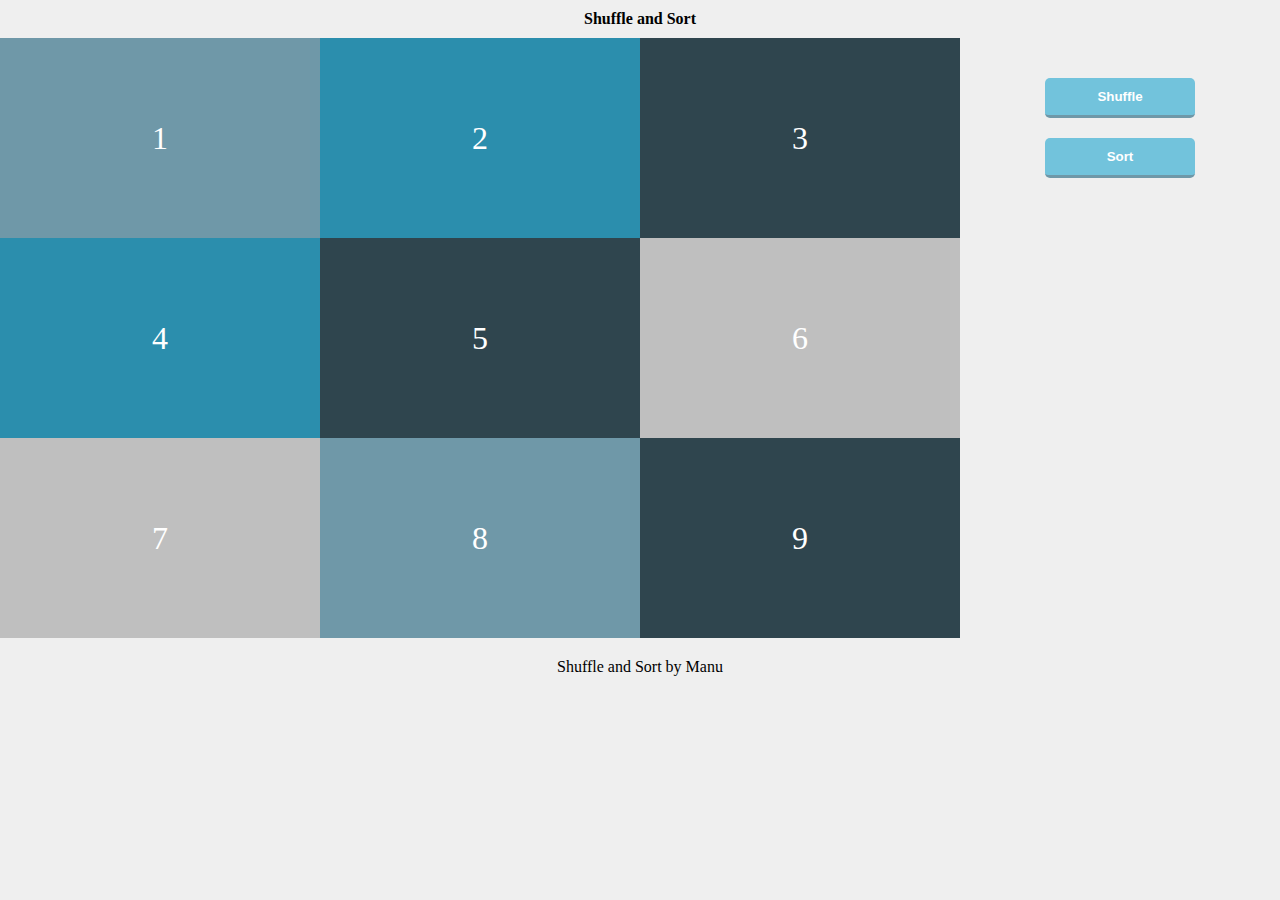
==== public/index.html @ b2fddda0 "added card shuffler" ====
<!doctype html>

<html lang="en">

<head>
	<meta name="viewport" content="width=device-width, initial-scale=1.0">
	<meta charset="utf-8">
	<title>Maersk cards</title>
	<meta name="description" content="Maersk Cards">
	<meta name="author" content="Manu">
	<link rel="stylesheet" href="./static/styles/stylesheet.css">
</head>

<body>
	<div id="container">
		<header id="header" class="mid">
			<h4>Shuffle and Sort</h4>
		</header>
		<section id="main" >
			<section id="cards" class="cards">
			</section>
			<section id="menu" class="menu">
				<button class="btn" onclick="shuffle()">Shuffle</button>
				<button class="btn" onclick="sort()">Sort</button>
			</section>
		</section>
		<footer id="footer" class="mid footer">
			Shuffle and Sort by Manu
		</footer>
	</div>
	<script src="./static/js/script.js"></script>
</body>

</html>
---- public/static/styles/stylesheet.css ----
.mid {
    display: flex;
	justify-content: center;
}

#header {
    background: #333333;
    color: #ffffff;
}

#container {
    min-height: 100vh;
    width: 100%;
}

#main {
    display: flex;
    flex-direction: column-reverse;
    padding: 0px 20px 0px 20px;
}

body {
    margin: 0px;
    --main-size: 200px;
}

#cards {
    display: flex;
    flex-wrap: wrap;
    color: #333333;
    font-size: 24px;
}

.card {
    width: 100%;
    height: 50px;
    display: flex;
    align-items: center;
    justify-content: center;
    margin-top: 2px;
    background-color: #EFEFEF;
}

.cards {
    width: 100%;
}

.btn {
    background: #72C3DC;
    border: none;
    border-bottom: 3px solid #6F98A8;
    border-radius: 5px;
    color: #ffffff;
    height: 40px;
    margin-left: 10px;
    margin-top: 0px;
    min-width: 100px;
}

h4 {
    margin: 0px;
    padding-top: 10px;
    padding-bottom: 10px;
}
.footer{
	padding: 20px;
}
.c1 {
    border-left: 10px solid #6F98A8
}

.c2 {
    border-left: 10px solid #2B8EAD
}

.c3 {
    border-left: 10px solid #2F454E
}

.c4 {
    border-left: 10px solid #2B8EAD
}

.c5 {
    border-left: 10px solid #2F454E
}

.c6 {
    border-left: 10px solid #BFBFBF
}

.c7 {
    border-left: 10px solid #BFBFBF
}

.c8 {
    border-left: 10px solid #6F98A8
}

.c9 {
    border-left: 10px solid #2F454E
}

.menu {
    width: 100%;
    flex-direction: row;
    display: flex;
    align-items: center;
    justify-content: center;
    padding: 20px 0px 20px 0px;
}

@media only screen and (min-width: 768px) {
    body {
        background-color: #EFEFEF;

    }

    #header {
        background: unset;
        color: unset;
    }

    #cards {
        width: 75%;
        color: #ffffff;
        font-size: 32px;

    }

    #main {
		display: flex;
		flex-direction: row;
        padding: 0px;
    }

    .card {
        width: 33.33%;
        height: var(--main-size);
		border-left: unset !important;
		margin-top: unset;
		
    }

    .btn {
        width: 150px;
        height: 40px;
        margin-top: 20px;
		margin-left: 0px;
		font-weight: bold;
    }

    .menu {
        width: 25%;
        flex-direction: column;
        display: flex;
        align-items: center;
        justify-content: unset;

    }

    .c1 {
        background: #6F98A8
    }

    .c2 {
        background: #2B8EAD
    }

    .c3 {
        background: #2F454E
    }

    .c4 {
        background: #2B8EAD
    }

    .c5 {
        background: #2F454E
    }

    .c6 {
        background: #BFBFBF
    }

    .c7 {
        background: #BFBFBF
    }

    .c8 {
        background: #6F98A8
    }

    .c9 {
        background: #2F454E
    }
}
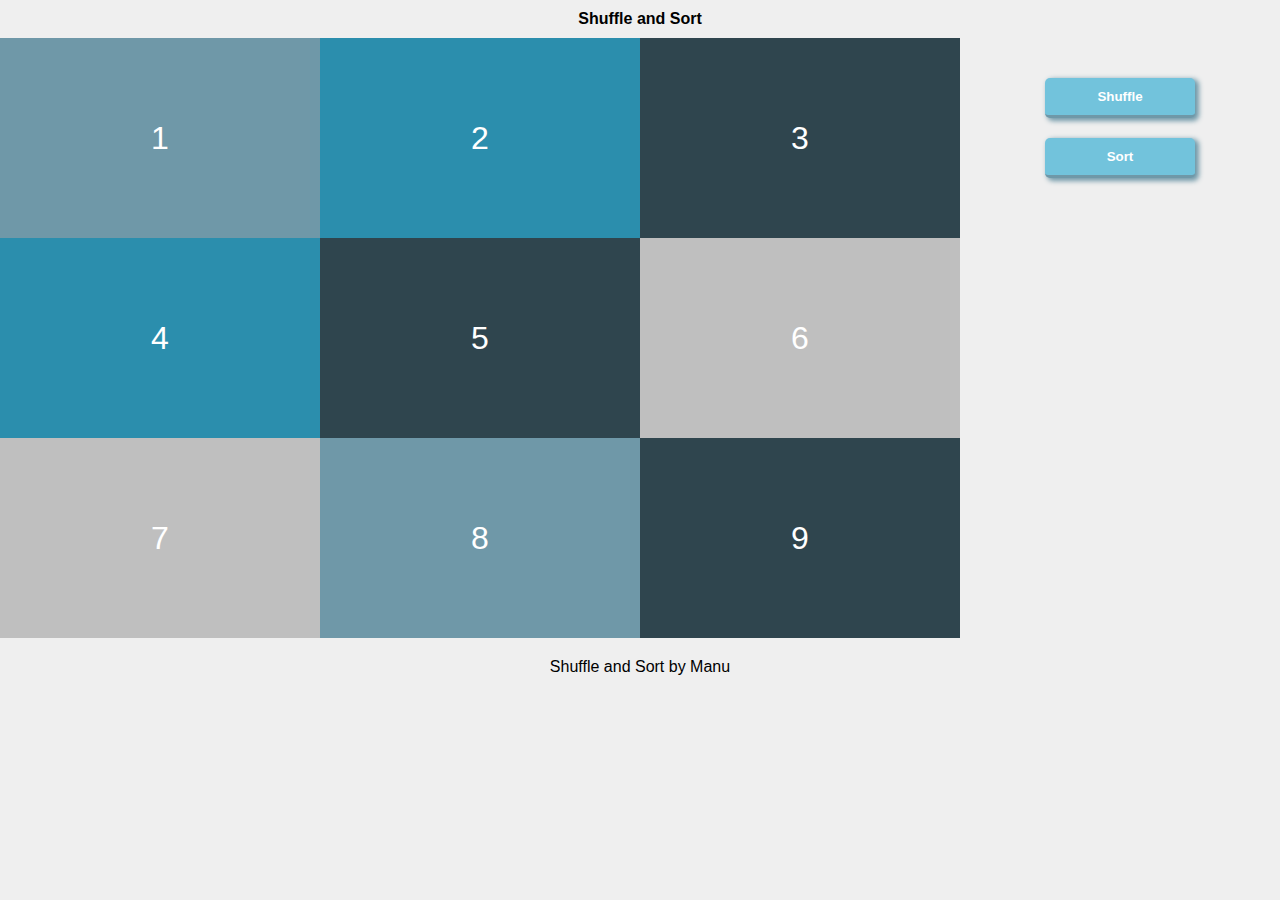
==== commit 22319fce: "style optimisations" ====
--- a/public/index.html
+++ b/public/index.html
@@ -12,11 +12,11 @@
 </head>
 
 <body>
-	<div id="container">
-		<header id="header" class="mid">
+	<div id="container" class="container">
+		<header id="header" class="mid header">
 			<h4>Shuffle and Sort</h4>
 		</header>
-		<section id="main" >
+		<section id="main" class="main">
 			<section id="cards" class="cards">
 			</section>
 			<section id="menu" class="menu">
--- a/public/static/styles/stylesheet.css
+++ b/public/static/styles/stylesheet.css
@@ -1,34 +1,38 @@
+body {
+    margin: 0px;
+    font-family: -apple-system, BlinkMacSystemFont, "Segoe UI", Roboto, Helvetica, Arial, sans-serif, "Apple Color Emoji", "Segoe UI Emoji", "Segoe UI Symbol";
+}
+
 .mid {
     display: flex;
-	justify-content: center;
-}
-
-#header {
+    justify-content: center;
+}
+
+.header {
     background: #333333;
     color: #ffffff;
 }
 
-#container {
+.container {
     min-height: 100vh;
     width: 100%;
 }
 
-#main {
+.main {
     display: flex;
     flex-direction: column-reverse;
     padding: 0px 20px 0px 20px;
 }
 
-body {
-    margin: 0px;
-    --main-size: 200px;
-}
-
-#cards {
+
+
+.cards {
     display: flex;
     flex-wrap: wrap;
     color: #333333;
-    font-size: 24px;
+	font-size: 24px;
+    width: 100%;
+	
 }
 
 .card {
@@ -37,12 +41,10 @@
     display: flex;
     align-items: center;
     justify-content: center;
-    margin-top: 2px;
-    background-color: #EFEFEF;
-}
-
-.cards {
-    width: 100%;
+    margin-top: 4px;
+	background-color: #EFEFEF;
+	transition: border-color 500ms linear;
+
 }
 
 .btn {
@@ -55,6 +57,17 @@
     margin-left: 10px;
     margin-top: 0px;
     min-width: 100px;
+    box-shadow: 3px 2px 5px 1px #6F98A8;
+    font-weight: bold;
+}
+
+.btn:active {
+    transform: scale(0.98);
+    box-shadow: 2px 2px 1px 1px #6F98A8;
+}
+
+.btn:focus {
+    outline: 0;
 }
 
 h4 {
@@ -62,9 +75,11 @@
     padding-top: 10px;
     padding-bottom: 10px;
 }
-.footer{
-	padding: 20px;
-}
+
+.footer {
+    padding: 20px;
+}
+
 .c1 {
     border-left: 10px solid #6F98A8
 }
@@ -109,45 +124,45 @@
     justify-content: center;
     padding: 20px 0px 20px 0px;
 }
-
+/* Large screens */
 @media only screen and (min-width: 768px) {
     body {
         background-color: #EFEFEF;
 
     }
 
-    #header {
+    .header {
         background: unset;
         color: unset;
     }
 
-    #cards {
+    .cards {
         width: 75%;
         color: #ffffff;
         font-size: 32px;
 
     }
 
-    #main {
-		display: flex;
-		flex-direction: row;
+    .main {
+        display: flex;
+        flex-direction: row;
         padding: 0px;
     }
 
     .card {
         width: 33.33%;
-        height: var(--main-size);
-		border-left: unset !important;
-		margin-top: unset;
-		
+        height: 200px;
+        border-left: unset !important;
+        margin-top: unset;
+		transition: background-color 500ms linear;
+
     }
 
     .btn {
         width: 150px;
         height: 40px;
         margin-top: 20px;
-		margin-left: 0px;
-		font-weight: bold;
+        margin-left: 0px;
     }
 
     .menu {
